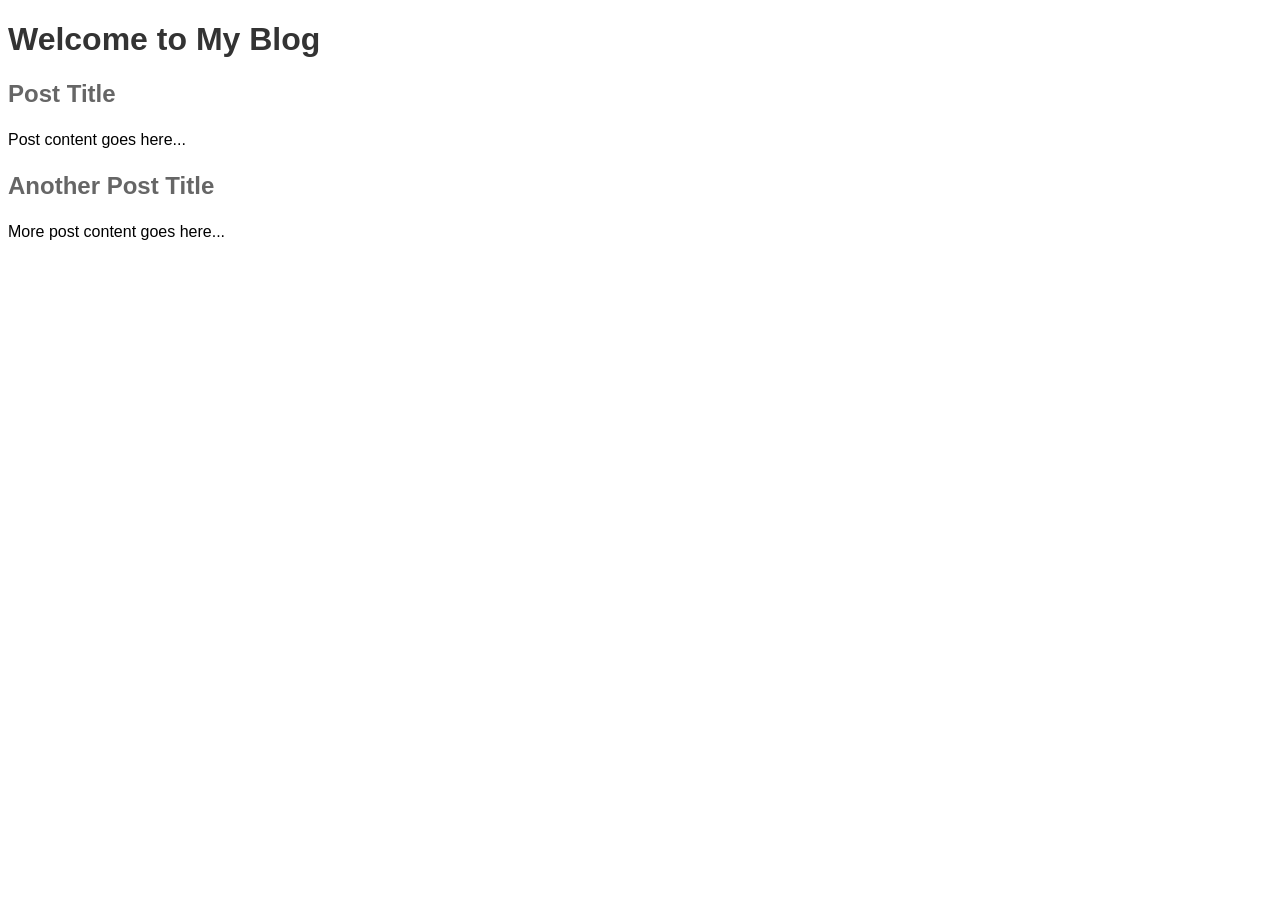
==== index.html @ 297c5ee2 "Rename New Text Document.html to index.html" ====
<!DOCTYPE html>
<html>
<head>
  <title>stories of a person living with spastic diaplegic CP</title>
</head>
<body>

</body>
</html>
<!DOCTYPE html>
<html>
<head>
  <title>My Blog</title>
</head>
<body>
  <h1>Welcome to My Blog</h1>
  
  <article>
    <h2>Post Title</h2>
    <p>Post content goes here...</p>
  </article>
  
  <article>
    <h2>Another Post Title</h2>
    <p>More post content goes here...</p>
  </article>
</body>
</html>

<!DOCTYPE html>
<html>
<head>
  <title>My Blog</title>
  <link rel="stylesheet" href="styles.css">
</head>
<body>
  <!-- Your content here -->
</body>
</html>
---- styles.css ----
body {
    font-family: Arial, sans-serif;
  }
  
  h1 {
    color: #333;
  }
  
  article {
    margin-bottom: 20px;
  }
  
  h2 {
    color: #666;
  }
  
  p {
    line-height: 1.5;
  }
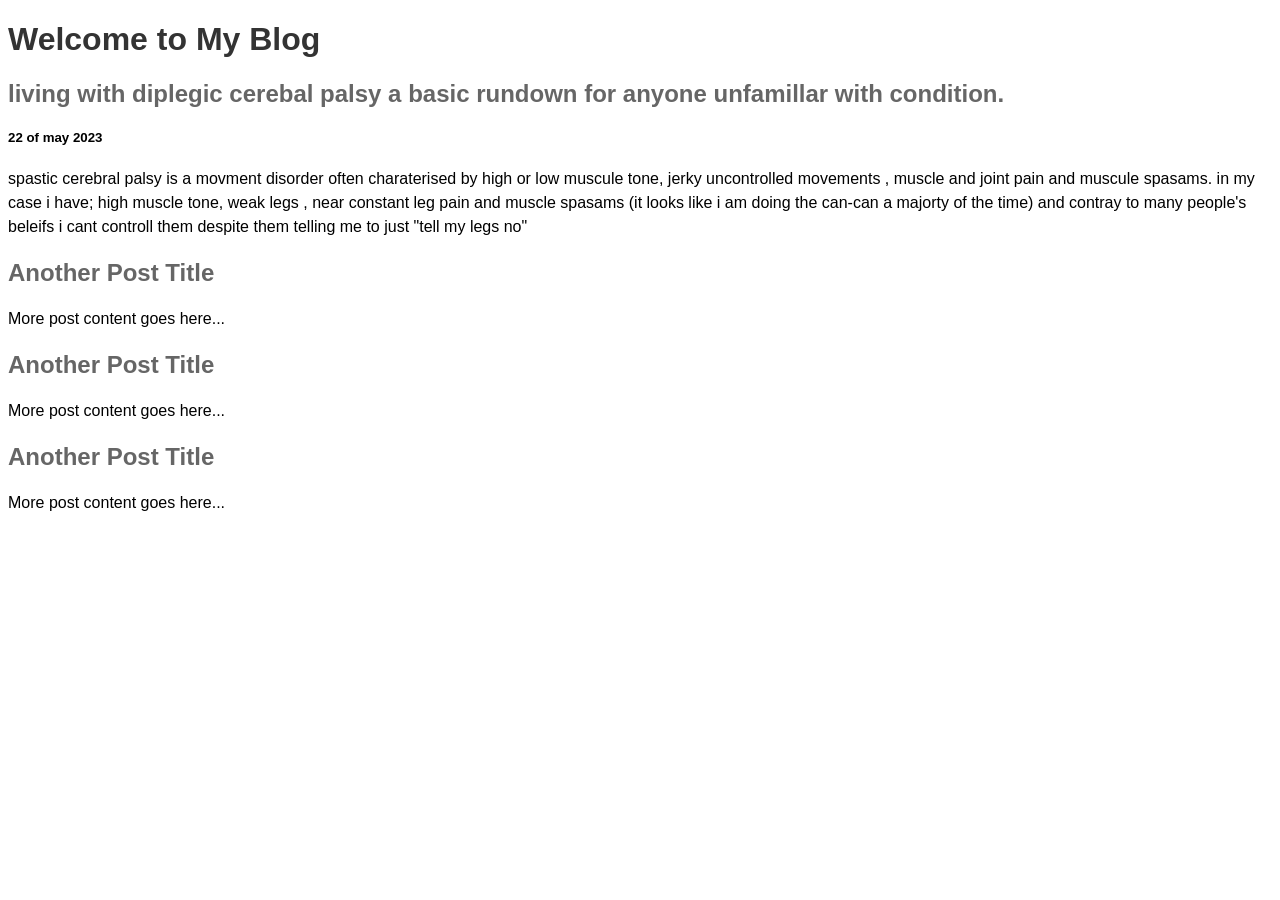
==== commit dd024a24: "Update index.html" ====
--- a/index.html
+++ b/index.html
@@ -16,11 +16,28 @@
   <h1>Welcome to My Blog</h1>
   
   <article>
-    <h2>Post Title</h2>
-    <p>Post content goes here...</p>
+    <h2>living with diplegic cerebal palsy a basic rundown for anyone unfamillar with condition.</h2>
+     <h5> 22 of may 2023</h5>
+    <p> spastic cerebral palsy is a movment disorder often charaterised by high or low muscule tone, jerky uncontrolled movements , muscle and joint pain and muscule spasams.
+    in my case i have; high muscle tone, weak legs , near constant leg pain and muscle spasams (it looks like i am doing the can-can a majorty of the time) and contray to many people's beleifs
+    i cant controll them despite them telling me to just "tell my legs no" </p>
   </article>
   
   <article>
+    <h2>Another Post Title</h2>
+    <p>More post content goes here...</p>
+  </article>
+</body>
+</html>
+
+ <article>
+    <h2>Another Post Title</h2>
+    <p>More post content goes here...</p>
+  </article>
+</body>
+</html>
+
+ <article>
     <h2>Another Post Title</h2>
     <p>More post content goes here...</p>
   </article>
--- a/styles.css
+++ b/styles.css
@@ -1,6 +1,6 @@
 body {
-    font-family: Arial, sans-serif;
-  }
+  font-family: "Gill Sans", sans-serif;
+}
   
   h1 {
     color: #333;
@@ -17,4 +17,4 @@
   p {
     line-height: 1.5;
   }
-  +  
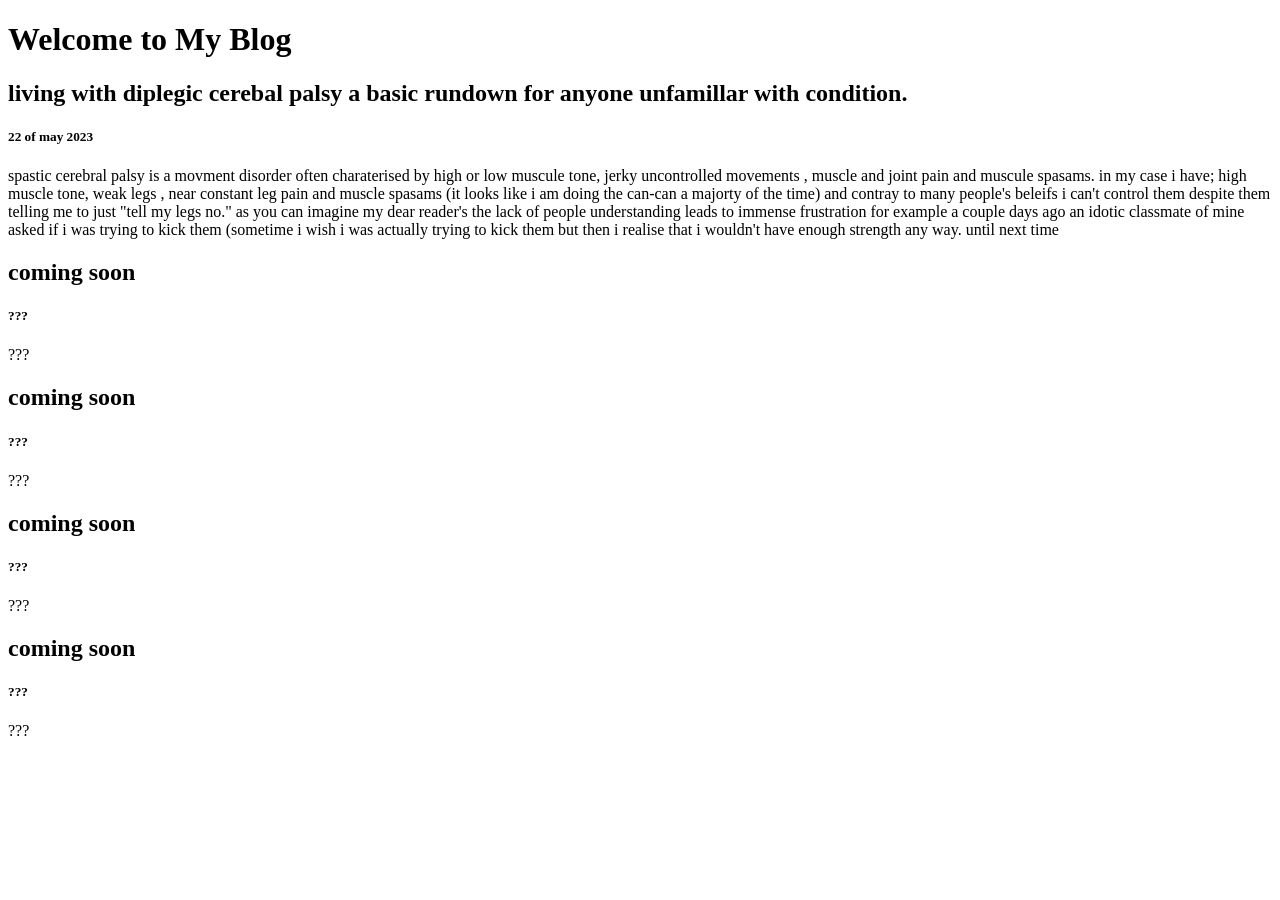
==== commit 667a4758: "Update index.html" ====
--- a/index.html
+++ b/index.html
@@ -20,38 +20,41 @@
      <h5> 22 of may 2023</h5>
     <p> spastic cerebral palsy is a movment disorder often charaterised by high or low muscule tone, jerky uncontrolled movements , muscle and joint pain and muscule spasams.
     in my case i have; high muscle tone, weak legs , near constant leg pain and muscle spasams (it looks like i am doing the can-can a majorty of the time) and contray to many people's beleifs
-    i cant controll them despite them telling me to just "tell my legs no" </p>
+    i can't control them despite them telling me to just "tell my legs no." as you can imagine my dear reader's the lack of people understanding leads to immense frustration for example a couple days ago
+    an idotic classmate of mine asked if i was trying to kick them (sometime i wish i was actually trying to kick them but then i realise that i wouldn't have enough strength any way. 
+    until next time</p>
   </article>
   
   <article>
-    <h2>Another Post Title</h2>
-    <p>More post content goes here...</p>
+    <h2>coming soon</h2>
+    <h5>???</h5>
+    <p>???</p>
+  </article>
+</body>
+</html>
+
+<article>
+    <h2>coming soon</h2>
+    <h5>???</h5>
+    <p>???</p>
   </article>
 </body>
 </html>
 
  <article>
-    <h2>Another Post Title</h2>
-    <p>More post content goes here...</p>
+    <h2>coming soon</h2>
+    <h5>???</h5>
+    <p>???</p>
   </article>
 </body>
 </html>
 
  <article>
-    <h2>Another Post Title</h2>
-    <p>More post content goes here...</p>
+    <h2>coming soon</h2>
+    <h5>???</h5>
+    <p>???</p>
   </article>
 </body>
 </html>
 
-<!DOCTYPE html>
-<html>
-<head>
-  <title>My Blog</title>
-  <link rel="stylesheet" href="styles.css">
-</head>
-<body>
-  <!-- Your content here -->
-</body>
-</html>
 
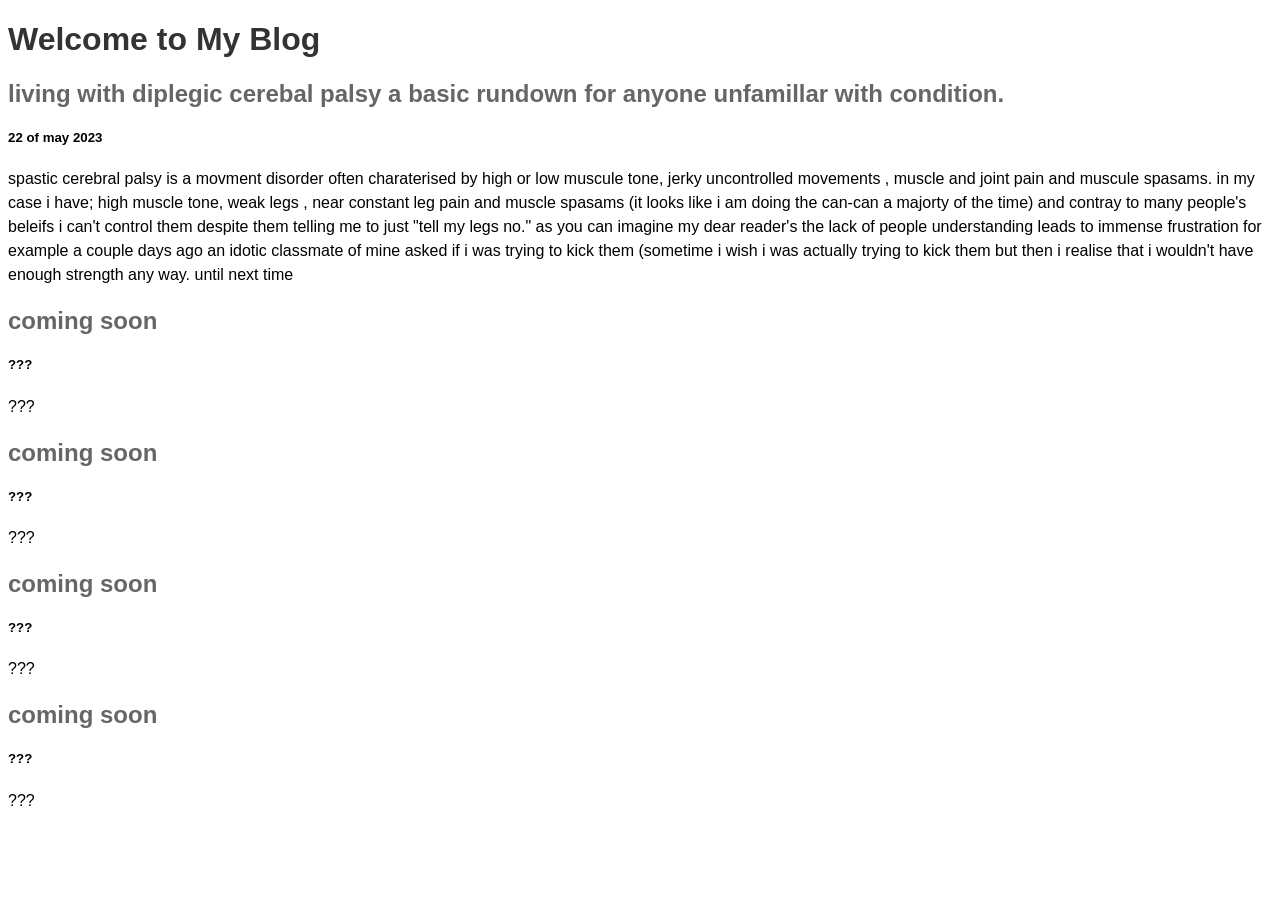
==== commit 0e0a918e: "Update index.html" ====
--- a/index.html
+++ b/index.html
@@ -57,4 +57,16 @@
 </body>
 </html>
 
+<!DOCTYPE html>
+<html>
+<head>
+  <title>My Blog</title>
+  <link rel="stylesheet" href="styles.css">
+</head>
+<body>
+  <!-- Your content here -->
+</body>
+</html>
 
+
+
--- a/styles.css
+++ b/styles.css
@@ -0,0 +1,20 @@
+body {
+  font-family: "Gill Sans", sans-serif;
+}
+  
+  h1 {
+    color: #333;
+  }
+  
+  article {
+    margin-bottom: 20px;
+  }
+  
+  h2 {
+    color: #666;
+  }
+  
+  p {
+    line-height: 1.5;
+  }
+  
